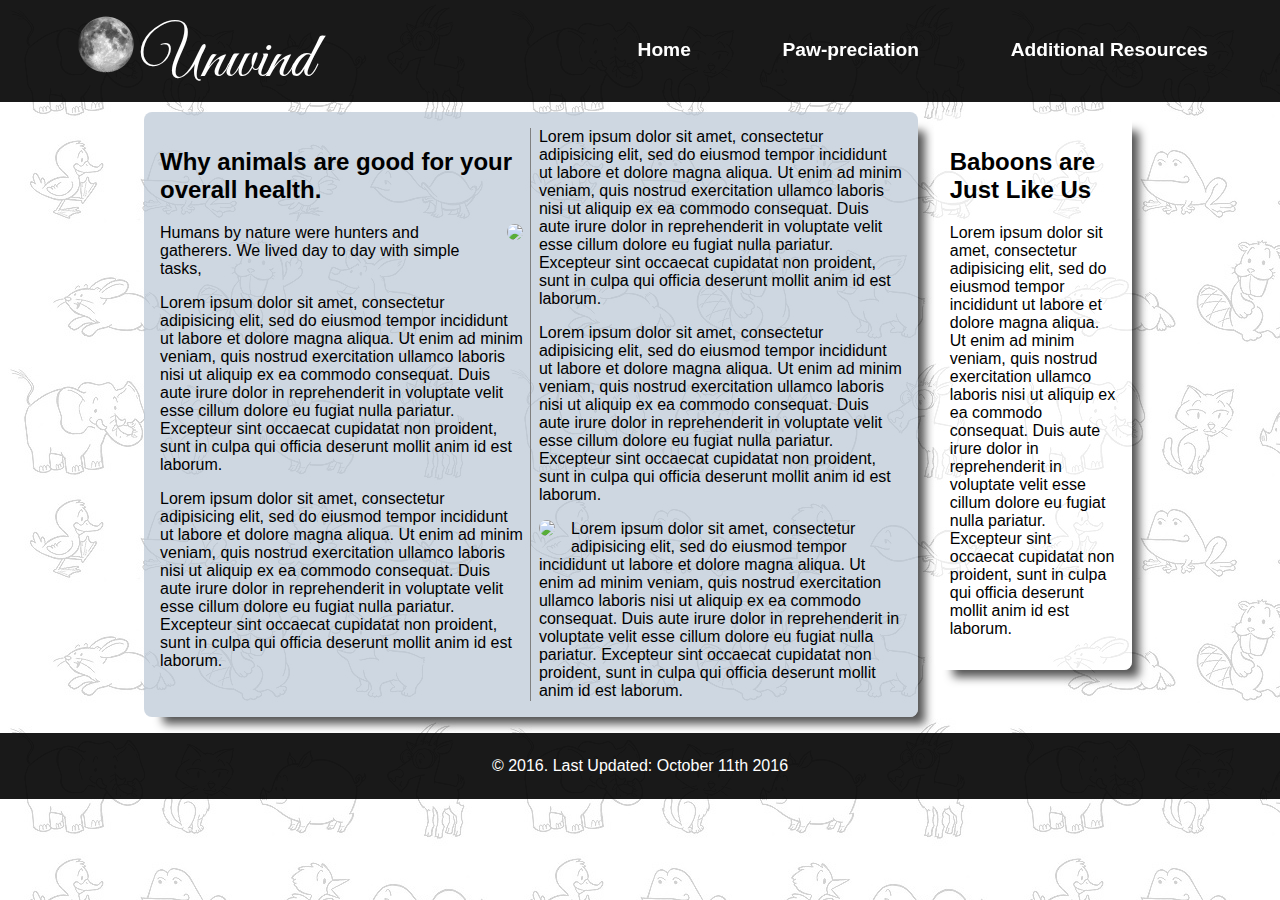
==== p2.html @ d5784296 "first commit" ====
<!DOCTYPE html>
<html lang="en">
<head>
    <meta charset="utf-8">
    <title>Page2</title>
    <link href="https://fonts.googleapis.com/css?family=Great+Vibes" rel="stylesheet">
    <link href="css/style.css" rel="stylesheet">
    <script src="https://use.fontawesome.com/3827869be9.js"></script>
</head>
<body id="pawpreciation">
    <header>
        <h1><img alt="moon" src="images/moon_70px.png"/>Unwind</h1>
        <nav>
            <ul>
                <li><a href="index.html"><i class="fa fa-home" aria-hidden="true"></i>
Home</a></li>
                <li><a href="p2.html"><i class="fa fa-paw" aria-hidden="true"></i>Paw-preciation</a></li>
                <li><a href="p3.html">Additional Resources</a></li>
            </ul>
        </nav>
    </header>
    <div class="wrapper">
        <article>
            <h2>Why animals are good for your overall health.</h2>
            <p><img src="http://lorempixel.com/200/200/animals" class="floatright"/>Humans by nature were hunters and gatherers. We lived day to day with simple tasks, </p>
            <p>Lorem ipsum dolor sit amet, consectetur adipisicing elit, sed do eiusmod tempor incididunt ut labore et dolore magna aliqua. Ut enim ad minim veniam, quis nostrud exercitation ullamco laboris nisi ut aliquip ex ea commodo consequat. Duis aute irure dolor in reprehenderit in voluptate velit esse cillum dolore eu fugiat nulla pariatur. Excepteur sint occaecat cupidatat non proident, sunt in culpa qui officia deserunt mollit anim id est laborum.</p>
            <p>Lorem ipsum dolor sit amet, consectetur adipisicing elit, sed do eiusmod tempor incididunt ut labore et dolore magna aliqua. Ut enim ad minim veniam, quis nostrud exercitation ullamco laboris nisi ut aliquip ex ea commodo consequat. Duis aute irure dolor in reprehenderit in voluptate velit esse cillum dolore eu fugiat nulla pariatur. Excepteur sint occaecat cupidatat non proident, sunt in culpa qui officia deserunt mollit anim id est laborum.</p>
            <p>Lorem ipsum dolor sit amet, consectetur adipisicing elit, sed do eiusmod tempor incididunt ut labore et dolore magna aliqua. Ut enim ad minim veniam, quis nostrud exercitation ullamco laboris nisi ut aliquip ex ea commodo consequat. Duis aute irure dolor in reprehenderit in voluptate velit esse cillum dolore eu fugiat nulla pariatur. Excepteur sint occaecat cupidatat non proident, sunt in culpa qui officia deserunt mollit anim id est laborum.</p>
            <p>Lorem ipsum dolor sit amet, consectetur adipisicing elit, sed do eiusmod tempor incididunt ut labore et dolore magna aliqua. Ut enim ad minim veniam, quis nostrud exercitation ullamco laboris nisi ut aliquip ex ea commodo consequat. Duis aute irure dolor in reprehenderit in voluptate velit esse cillum dolore eu fugiat nulla pariatur. Excepteur sint occaecat cupidatat non proident, sunt in culpa qui officia deserunt mollit anim id est laborum.</p>
            <p><img src="http://lorempixel.com/100/100/animals" class="floatleft"/>Lorem ipsum dolor sit amet, consectetur adipisicing elit, sed do eiusmod tempor incididunt ut labore et dolore magna aliqua. Ut enim ad minim veniam, quis nostrud exercitation ullamco laboris nisi ut aliquip ex ea commodo consequat. Duis aute irure dolor in reprehenderit in voluptate velit esse cillum dolore eu fugiat nulla pariatur. Excepteur sint occaecat cupidatat non proident, sunt in culpa qui officia deserunt mollit anim id est laborum.</p>
        </article>
        <aside>
            <h2>Baboons are Just Like Us</h2>
            <p>Lorem ipsum dolor sit amet, consectetur adipisicing elit, sed do eiusmod tempor incididunt ut labore et dolore magna aliqua. Ut enim ad minim veniam, quis nostrud exercitation ullamco laboris nisi ut aliquip ex ea commodo consequat. Duis aute irure dolor in reprehenderit in voluptate velit esse cillum dolore eu fugiat nulla pariatur. Excepteur sint occaecat cupidatat non proident, sunt in culpa qui officia deserunt mollit anim id est laborum.</p>
        </aside>
    </div>
    <footer>
        <p>&copy; 2016. Last Updated: October 11th 2016</p>
    </footer>
</body>
</html>
---- css/style.css ----
html {
  box-sizing: border-box;
}
*, *:before, *:after {
  box-sizing: inherit;
}
body {
    font-family: Arial, Helvetica, sans-serif;
    /*background image by George Hodan http://www.publicdomainpictures.net/view-image.php?image=67622&picture=old-white-background license: https://creativecommons.org/publicdomain/zero/1.0/*/
    background: url("../images/old-white-background.jpg") white;
    padding: 0;
    margin: 0;
}
#pawpreciation {
    /*background image by Larry Wentzel https://www.flickr.com/photos/wentzelepsy/3267936715 license:https://creativecommons.org/licenses/by/2.0/*/
    background: url("../images/animals_light.jpg");
}
header {
    color: white;
    width: 100%;
    background-color: rgba(0, 0, 0, 0.9);
    overflow: auto;
    position:fixed;
    /*I needed to up the z-index so that my asides' text with their 'transparent
    background images' wouldnt go over top of my navigation text. I learned
    that there is a relationship between z-index and opacity, in which opacity
    can dictate z-index https://philipwalton.com/articles/what-no-one-told-you-about-z-index/*/
    z-index: 1;
}
header h1 {
    /*google fonts*/
    font-family: 'Great Vibes', cursive, serif;
    font-size: 4em;
    font-weight: lighter;
    margin: 0;
    padding-top: 0.2em;
    width: 30%;
    float: left;
    text-align: center;
}
.wrapper {
    width: 80%;
    padding: 7em 1em 1em 1em;
    /*border: 1px solid black;*/
    overflow: auto;
    margin: 0 auto;
}
.wrapper img {
    border-radius: .5em;
}
.floatright {
    float: right;
    margin: 0 0 1em 1em;
}
.floatleft {
    float: left;
    margin: 0 1em 1em 0;
}
.center {
    display: block;
    width: 100%;
    margin: auto;
}
article:first-of-type {
    width: 78%;
    /*border: 1px double blue;*/
    padding: 1em;
    margin-right: 1em;
    float:left;
    background-color: rgba(185, 198, 212, 0.7);
    -webkit-column-count: 2;
   -moz-column-count: 2;
        column-count: 2;
        -webkit-column-rule: 1px solid grey;
           -moz-column-rule: 1px solid grey;
                column-rule: 1px solid grey;
    border-radius: .5em;
    border-radius: .5em;
    -webkit-box-shadow: 13px 13px 10px -6px rgba(0,0,0,0.68);
    -moz-box-shadow: 13px 13px 10px -6px rgba(0,0,0,0.68);
    box-shadow: 13px 13px 10px -6px rgba(0,0,0,0.68);
}
aside, .side {
    width:20%;
    float: left;
    margin-right: 0;
    margin-bottom: 1em;
    padding: 1em;
    background-color: rgba(255, 255, 255, 0.6);/*rgba(185, 198, 212, 0.3);*/
    position: relative;
    border-radius: .5em;
    -webkit-box-shadow: 13px 13px 10px -6px rgba(0,0,0,0.68);
    -moz-box-shadow: 13px 13px 10px -6px rgba(0,0,0,0.68);
    box-shadow: 13px 13px 10px -6px rgba(0,0,0,0.68);
}
aside::after, .side::after {
    content: "";
    background: url(http://lorempixel.com/400/400/abstract);
    opacity: 0.5;
    top: 0;
    left: 0;
    bottom: 0;
    right: 0;
    position: absolute;
    z-index: -1;
    border-radius: .5em;
}
nav {
    font-size: 1.2em;
    font-weight: bold;
    width: 70%;
    float: left;
    padding-top: 2em;
}
nav ul {
    padding: 0;
    margin: 0;
    list-style-type: none;
    text-align: right;
}
nav li {
    display: inline-block;
    padding-right: 3em;
}
nav a {
    text-decoration: none;
    color: white;
    padding: .5em .75em;
    border-radius: .5em;
}
nav a:hover {
    color: black;
    background-color: rgba(185, 198, 212, 1);
}
footer {
    color: white;
    background: rgba(0, 0, 0, 0.9);
    width: 100%;
    text-align: center;
    padding: .5em;
}
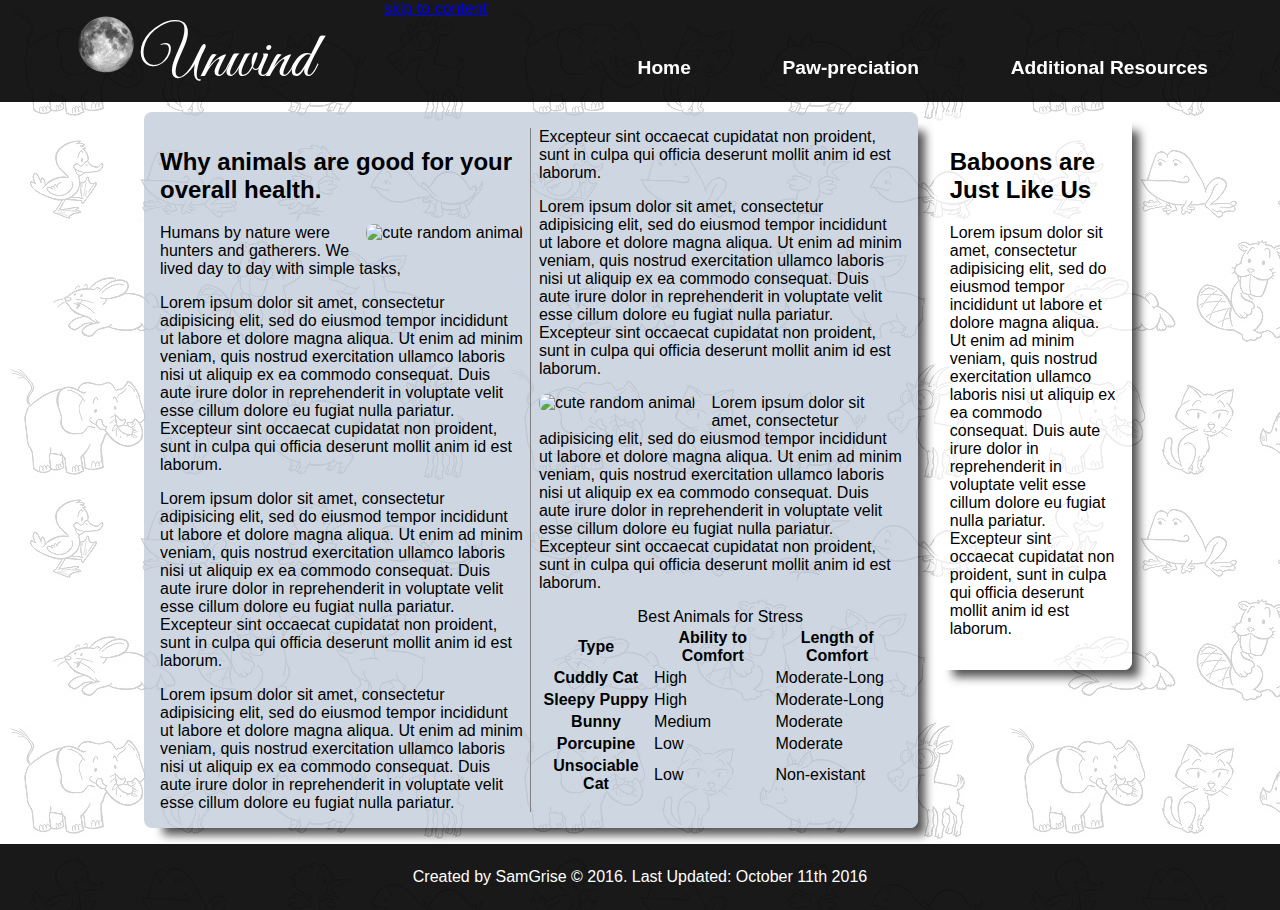
==== commit 9f76499d: "update content & accessibility" ====
--- a/p2.html
+++ b/p2.html
@@ -9,6 +9,8 @@
 </head>
 <body id="pawpreciation">
     <header>
+        <a href="#content">skip to content</a>
+        <!--moon image by drkzin http://drkzin.deviantart.com/art/Moon-270917652 license: https://creativecommons.org/licenses/by-sa/3.0/ -->
         <h1><img alt="moon" src="images/moon_70px.png"/>Unwind</h1>
         <nav>
             <ul>
@@ -19,15 +21,52 @@
             </ul>
         </nav>
     </header>
-    <div class="wrapper">
+    <div id="content" class="wrapper">
         <article>
             <h2>Why animals are good for your overall health.</h2>
-            <p><img src="http://lorempixel.com/200/200/animals" class="floatright"/>Humans by nature were hunters and gatherers. We lived day to day with simple tasks, </p>
+            <p><img alt="cute random animal" src="http://lorempixel.com/200/200/animals" class="floatright"/>Humans by nature were hunters and gatherers. We lived day to day with simple tasks, </p>
             <p>Lorem ipsum dolor sit amet, consectetur adipisicing elit, sed do eiusmod tempor incididunt ut labore et dolore magna aliqua. Ut enim ad minim veniam, quis nostrud exercitation ullamco laboris nisi ut aliquip ex ea commodo consequat. Duis aute irure dolor in reprehenderit in voluptate velit esse cillum dolore eu fugiat nulla pariatur. Excepteur sint occaecat cupidatat non proident, sunt in culpa qui officia deserunt mollit anim id est laborum.</p>
             <p>Lorem ipsum dolor sit amet, consectetur adipisicing elit, sed do eiusmod tempor incididunt ut labore et dolore magna aliqua. Ut enim ad minim veniam, quis nostrud exercitation ullamco laboris nisi ut aliquip ex ea commodo consequat. Duis aute irure dolor in reprehenderit in voluptate velit esse cillum dolore eu fugiat nulla pariatur. Excepteur sint occaecat cupidatat non proident, sunt in culpa qui officia deserunt mollit anim id est laborum.</p>
             <p>Lorem ipsum dolor sit amet, consectetur adipisicing elit, sed do eiusmod tempor incididunt ut labore et dolore magna aliqua. Ut enim ad minim veniam, quis nostrud exercitation ullamco laboris nisi ut aliquip ex ea commodo consequat. Duis aute irure dolor in reprehenderit in voluptate velit esse cillum dolore eu fugiat nulla pariatur. Excepteur sint occaecat cupidatat non proident, sunt in culpa qui officia deserunt mollit anim id est laborum.</p>
             <p>Lorem ipsum dolor sit amet, consectetur adipisicing elit, sed do eiusmod tempor incididunt ut labore et dolore magna aliqua. Ut enim ad minim veniam, quis nostrud exercitation ullamco laboris nisi ut aliquip ex ea commodo consequat. Duis aute irure dolor in reprehenderit in voluptate velit esse cillum dolore eu fugiat nulla pariatur. Excepteur sint occaecat cupidatat non proident, sunt in culpa qui officia deserunt mollit anim id est laborum.</p>
-            <p><img src="http://lorempixel.com/100/100/animals" class="floatleft"/>Lorem ipsum dolor sit amet, consectetur adipisicing elit, sed do eiusmod tempor incididunt ut labore et dolore magna aliqua. Ut enim ad minim veniam, quis nostrud exercitation ullamco laboris nisi ut aliquip ex ea commodo consequat. Duis aute irure dolor in reprehenderit in voluptate velit esse cillum dolore eu fugiat nulla pariatur. Excepteur sint occaecat cupidatat non proident, sunt in culpa qui officia deserunt mollit anim id est laborum.</p>
+            <p><img alt="cute random animal" src="http://lorempixel.com/100/100/animals" class="floatleft"/>Lorem ipsum dolor sit amet, consectetur adipisicing elit, sed do eiusmod tempor incididunt ut labore et dolore magna aliqua. Ut enim ad minim veniam, quis nostrud exercitation ullamco laboris nisi ut aliquip ex ea commodo consequat. Duis aute irure dolor in reprehenderit in voluptate velit esse cillum dolore eu fugiat nulla pariatur. Excepteur sint occaecat cupidatat non proident, sunt in culpa qui officia deserunt mollit anim id est laborum.</p>
+            <table>
+                <caption>Best Animals for Stress</caption>
+                <thead>
+                <tr>
+                    <th scope=”col”>Type</th>
+                    <th scope=”col”>Ability to Comfort</th>
+                    <th scope=”col”>Length of Comfort</th>
+                </tr>
+                </thead>
+                <tbody>
+                    <tr>
+                        <th scope="row">Cuddly Cat</th>
+                        <td>High</td>
+                        <td>Moderate-Long</td>
+                    </tr>
+                    <tr>
+                        <th scope="row">Sleepy Puppy</th>
+                        <td>High</td>
+                        <td>Moderate-Long</td>
+                    </tr>
+                    <tr>
+                        <th scope="row">Bunny</th>
+                        <td>Medium</td>
+                        <td>Moderate</td>
+                    </tr>
+                    <tr>
+                        <th scope="row">Porcupine</th>
+                        <td>Low</td>
+                        <td>Moderate</td>
+                    </tr>
+                    <tr>
+                        <th scope="row">Unsociable Cat</th>
+                        <td>Low</td>
+                        <td>Non-existant</td>
+                    </tr>
+                 </tbody>
+            </table>
         </article>
         <aside>
             <h2>Baboons are Just Like Us</h2>
@@ -35,7 +74,7 @@
         </aside>
     </div>
     <footer>
-        <p>&copy; 2016. Last Updated: October 11th 2016</p>
+        <p>Created by SamGrise &copy; 2016. Last Updated: October 11th 2016</p>
     </footer>
 </body>
 </html>
--- a/css/style.css
+++ b/css/style.css
@@ -139,3 +139,7 @@
     text-align: center;
     padding: .5em;
 }
+/*screen reader only*/
+.sr-only {
+
+}
